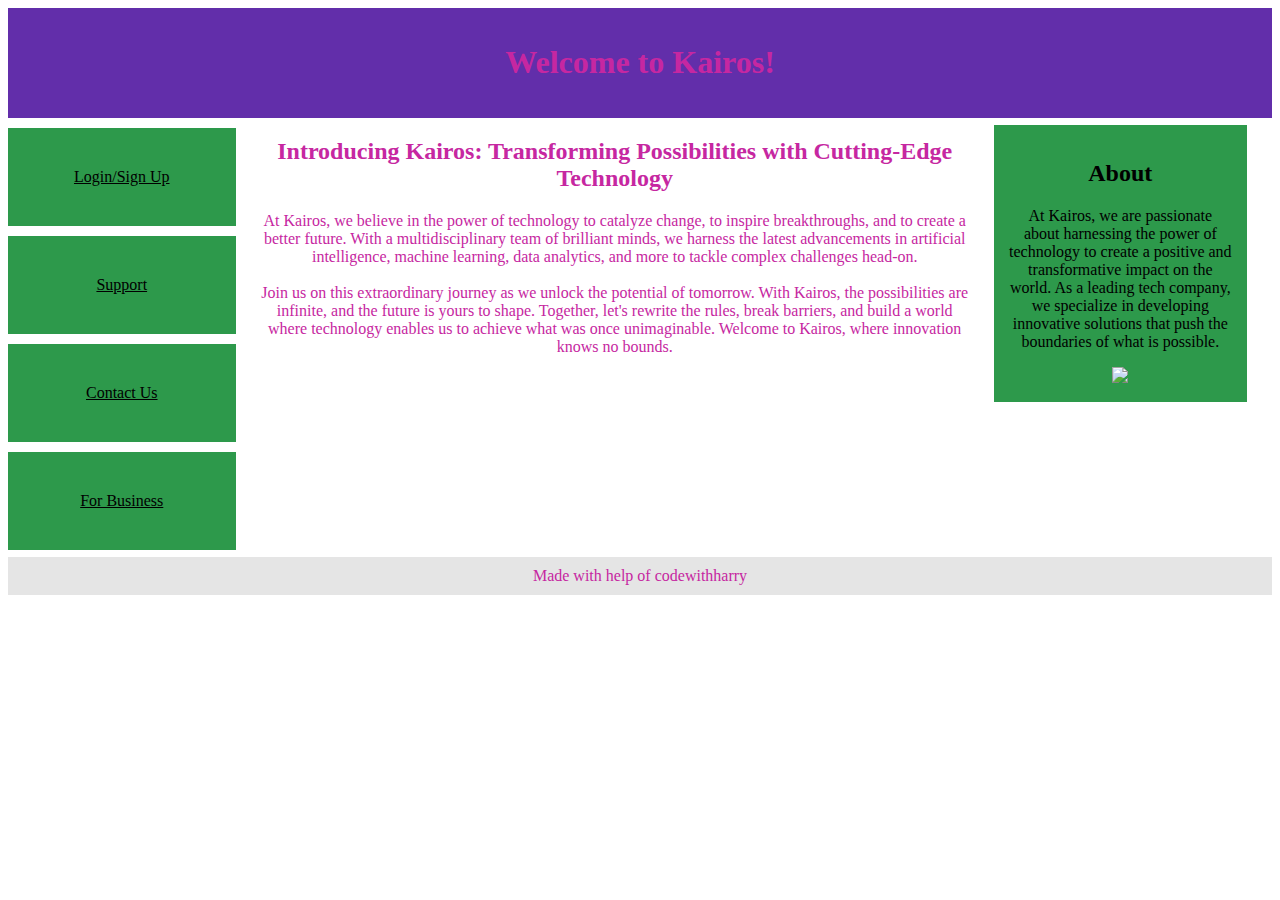
==== responsive.html @ 883f3f32 "Add files via upload" ====
<!DOCTYPE html>
<html>
<head>
<meta name="viewport" content="width=device-width, initial-scale=1.0">
<style>
* {
  box-sizing: border-box;
}

.menu {
  float: left;
  width: 18%;
  text-align: center;
}

.menu a {
  background-color: #2d994b;
  padding: 40px;
  margin-top: 10px;
  display: grid;
  width: 100%;
  color: black;
}

.menu b{
    background-color: #2d994b;
    padding :40px;
    margin-top: 1000px;
    display: grid;
    width: 100%;
    color: black;
}

.main {
  float: left;
  width: 60%;
  padding: 0 20px;
}

.right {
  background-color: #2d994b;
  color: black;
  float: left;
  width: 20%;
  padding: 15px;
  margin-top: 7px;
  text-align: center;
}

@media only screen and (max-width: 620px) {
  /* For mobile phones: */
  .menu, .main, .right {
    width: 100%;
  }
}
</style>
</head>
<body style="font-family:Verdana;color:#c627a1;">

<div style="background-color:#622eaa;padding:15px;text-align:center;">
  <h1>Welcome to Kairos!</h1>
</div>

<div style="overflow:auto">
  <div class="menu"><!-- href is for links address like login signup etc-->
    <a href="https://www.google.com/">Login/Sign Up</a> 
    <a href="#">Support</a>
    <a href="#">Contact Us</a>
    <a href="#">For Business</a>
  </div>

  

  <div class="main" style="text-align: center">
    <h2>Introducing Kairos: Transforming Possibilities with Cutting-Edge Technology</h2>
    <p>At Kairos, we believe in the power of technology to catalyze change, to inspire breakthroughs, and to create a better future. With a multidisciplinary team of brilliant minds, we harness the latest advancements in artificial intelligence, machine learning, data analytics, and more to tackle complex challenges head-on. <br> <br>Join us on this extraordinary journey as we unlock the potential of tomorrow. With Kairos, the possibilities are infinite, and the future is yours to shape. Together, let's rewrite the rules, break barriers, and build a world where technology enables us to achieve what was once unimaginable. Welcome to Kairos, where innovation knows no bounds.</p>
  </div>

  <div class="right">
    <h2>About</h2>
    <p>At Kairos, we are passionate about harnessing the power of technology to create a positive and transformative impact on the world. As a leading tech company, we specialize in developing innovative solutions that push the boundaries of what is possible.</p>
    <img id="lappy.jpg" src="lappy.jpg" width="100%">
</div>
</div>

<div style="background-color:#e5e5e5;text-align:center;padding:10px;margin-top:7px;">Made with help of codewithharry</div>

</body>
</html>
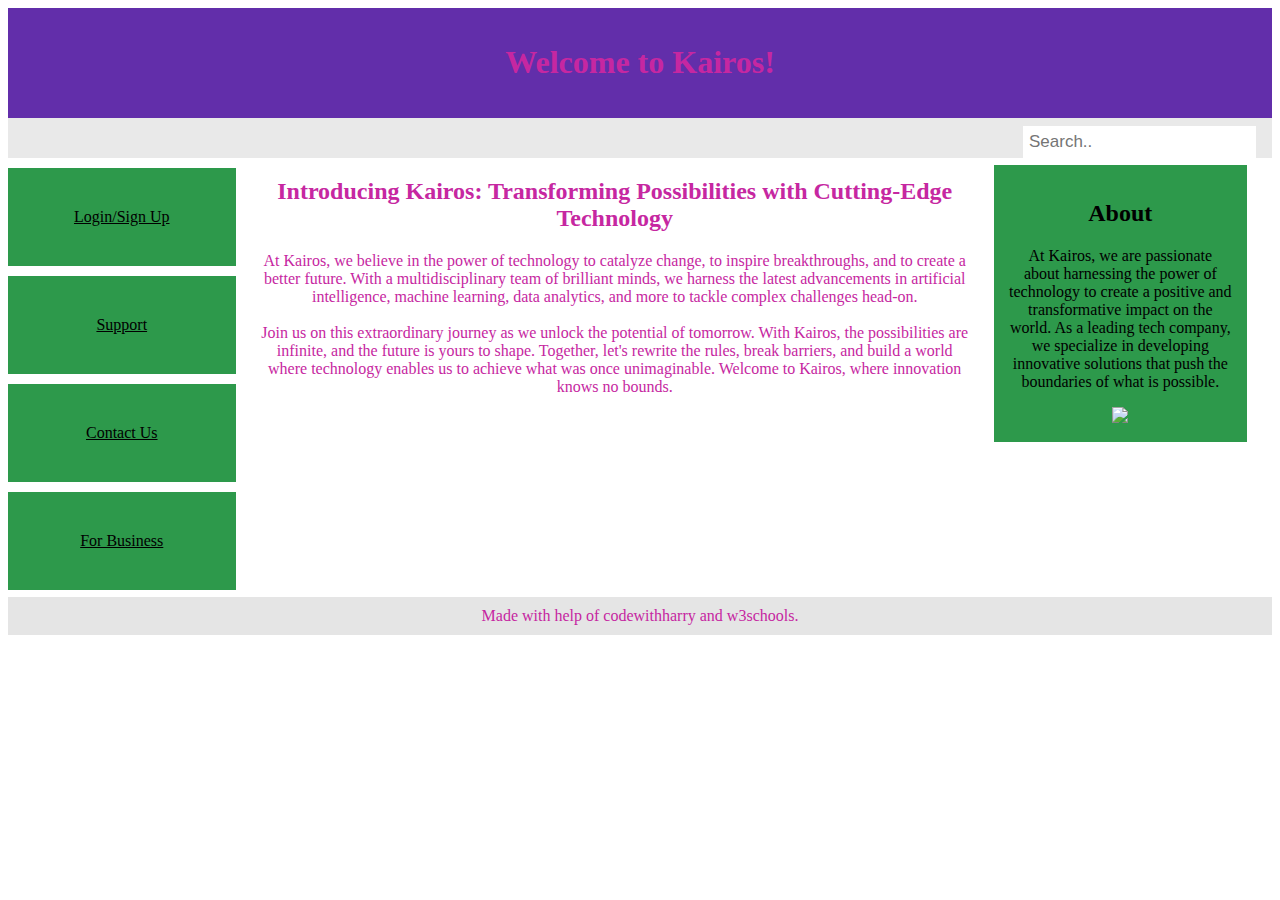
==== commit 1e05db68: "Update responsive.html" ====
--- a/responsive.html
+++ b/responsive.html
@@ -6,7 +6,19 @@
 * {
   box-sizing: border-box;
 }
+.topnav {
+  overflow: hidden;
+  background-color: #e9e9e9;
+}
 
+.topnav input[type=text] {
+  float: right;
+  padding: 6px;
+  margin-top: 8px;
+  margin-right: 16px;
+  border: none;
+  font-size: 17px;
+}
 .menu {
   float: left;
   width: 18%;
@@ -60,6 +72,14 @@
 <div style="background-color:#622eaa;padding:15px;text-align:center;">
   <h1>Welcome to Kairos!</h1>
 </div>
+<div class="topnav">
+    <div class="search-container">
+      <form action="/action_page.php">
+        <input type="text" placeholder="Search.." name="search">
+      </form>
+    </div>
+  </div>
+  
 
 <div style="overflow:auto">
   <div class="menu"><!-- href is for links address like login signup etc-->
@@ -83,7 +103,8 @@
 </div>
 </div>
 
-<div style="background-color:#e5e5e5;text-align:center;padding:10px;margin-top:7px;">Made with help of codewithharry</div>
+<div style="background-color:#e5e5e5;text-align:center;padding:10px;margin-top:7px;">Made with help of codewithharry and w3schools.</div>
+
 
 </body>
 </html>
